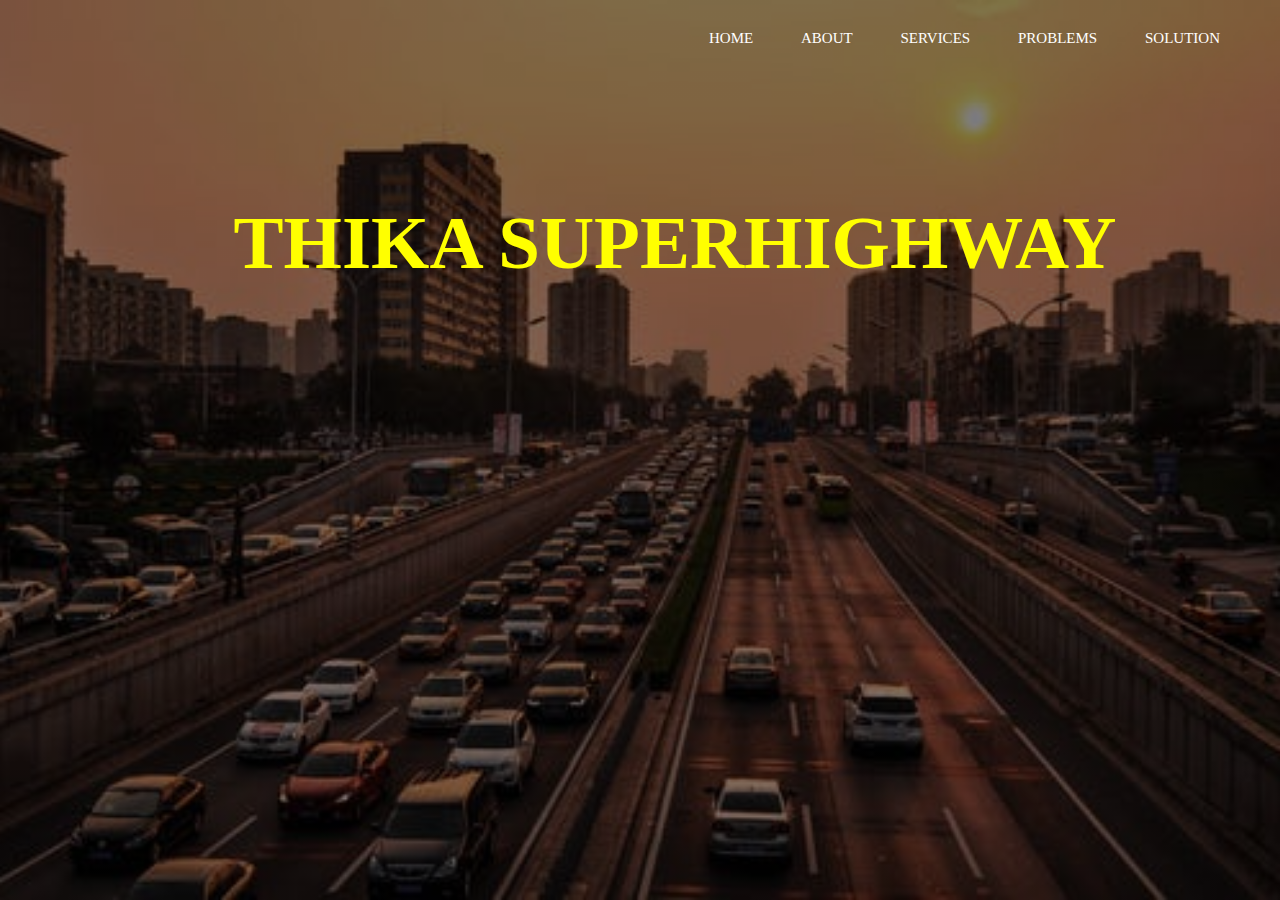
==== index.html @ 4bf42786 "initial commit" ====
<!doctype>
<html>
<head>
  <meta charset="utf-8"/>
  <meta http-equiv="X-UA-compatible" content="ie=edge"/>
  <title> THIKA SUPERHIGHWAY</title>
  <link href="style.css" rel="stylesheet" type="text/css"
<body>
  <header>

    <div class="row">
      <ul class="main-nav">
        <li><a href="index.html"> HOME </a></li>
        <li><a href="about.html"> ABOUT </a></li>
        <li><a href="services.html"> SERVICES </a></li>
        <li><a href="problems.html"> PROBLEMS </a></li>
        <li><a href="solution.html"> SOLUTION </a></li>
      </ul>
    </div>

    <div class="hero">
      <h1>THIKA SUPERHIGHWAY </h1>

    </div>
  </header>
</body>
---- style.css ----
*{
  margin: 0px;
  padding: 0px;
}

header
{
  background-image:linear-gradient(rgba(0, 0, 0, 0.5),rgba(0,0,0,0.5)), url(absolute.jpg);
  height: 100vh;
  background-size: cover;
  background-position: center;
}

.main-nav
{
  float: right;
  list-style: none;
  margin-top: 30px
}

.main-nav li
{
  display: inline-block;
}

.main-nav li a
{
  color: white;
  text-decoration: none;
  padding: 5px 20px;
  font-family: cursive;
  font-size: 15px;
}

body
{
  font-family: monospace;
}

.row
{
  max-width: 1200px;
  margin: auto;
}
.hero
{
  position: absolute;
  width: 1200px;
  margin-left: 0px;
  margin-top: 200px;
}

h1
{
  color: yellow;
  text-transform: uppercase;
  font-size: 75px;
  font-family: cursive;
  text-align: center;
  margin-left: 150px;
}

.pass
{
  position: absolute;
  width: 1200px;
  margin-left: 0px;
  margin-top:50px;
}
h2
{
  color: white;
  text-transform: uppercase;
  font-family: cursive;
  font-size: 50px;
  text-align: justify;
  margin-left: 0px;
}

.paragraph
{
  position: absolute;
  margin-top: 200px;
  background-color: #fff;
}

p1
{
  color: #000;
  font-size: 25px;
  font-family: cursive;
  text-align: justify;
}

p2
{
  color: #000;
  font-size: 25px;
  font-family: cursive;
  text-align: justify;
}

.service
{
  position: absolute;
  margin-left: 0px;
  margin-top: 50px;
  font-size: 50px;
  font-family: cursive;
}

.para
{
  position: absolute;
  margin-top: 200px;
}

p
{
  color: #fff;
  font-size: 25px;
  font-family: cursive;
  margin: 0px;
}

.form
{
  position: absolute;
  background-color: white;
  margin-left: 0px;
  margin-top: 400px;
  font-size: 20px;
  font-family: cursive;
  text-align: left;
  color: #000  ;
}

.prob
{
  position: absolute;
  margin-top: 200px;
}

h4
{
    color: white;
    font-size: 25px;
    font-family: cursive;
    margin-left: 0px;
    text-transform: uppercase;
}

h3
{
    color: white;
    font-size: 25px;
    font-family: cursive;
    margin-left: 0px;
    text-transform: uppercase;
}

p3
{
  color: #fff;
  font-size: 20px;
  font-family: cursive;
}

p4
{
  color: #fff;
  font-size: 25px;
  font-family: cursive;
}

ol
{
  color: white;
  font-family: cursive;
  font-size: 30px;
}

.grant
{
  position: absolute;
  width: 1200px;
  margin-left: 0px;
  margin-top: 50px;
  font-size: 25px;
}


.nav
{
  position: absolute;
  margin-left: 0px;
  margin-top: 50px;
}
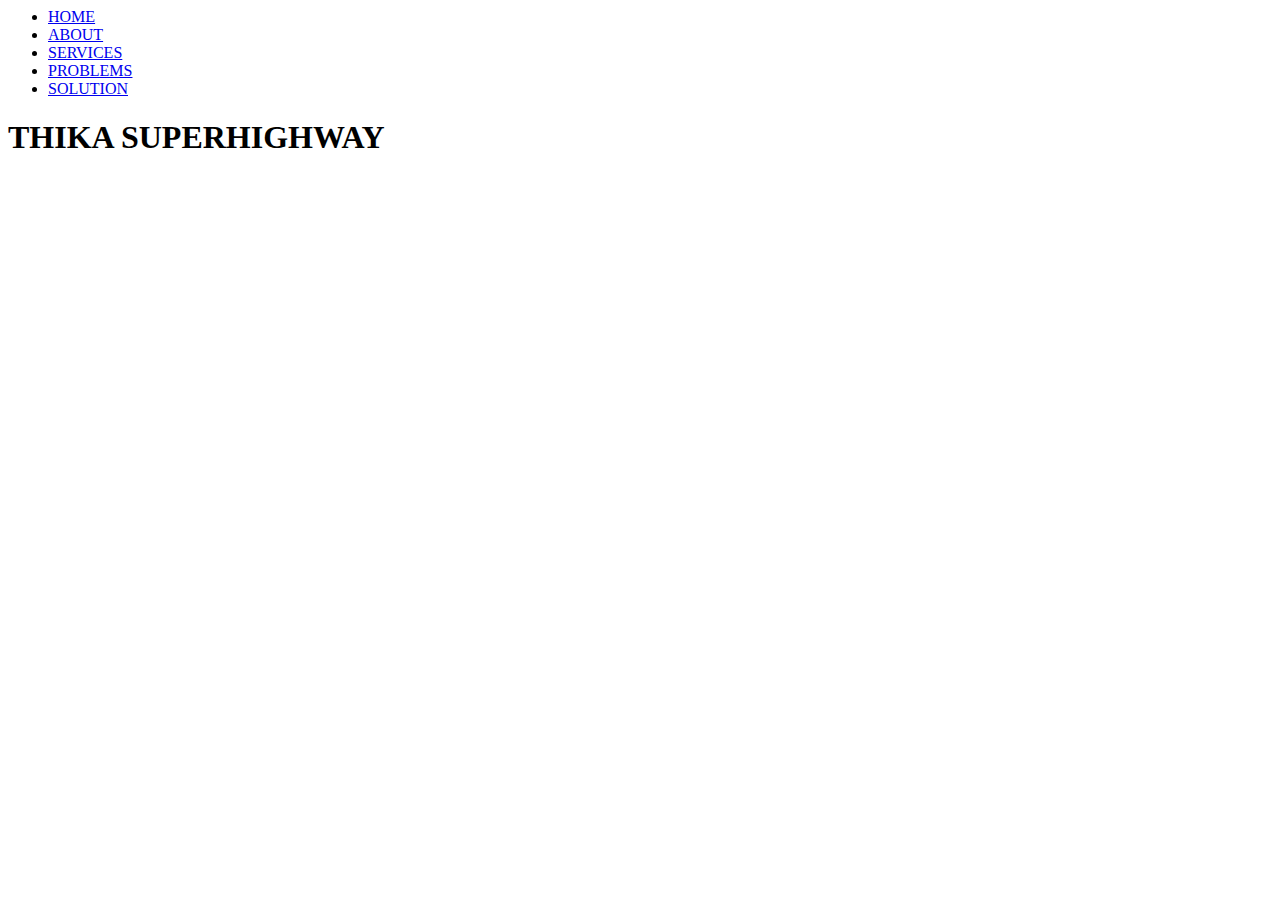
==== commit cefb9add: "Update index.html" ====
--- a/index.html
+++ b/index.html
@@ -4,7 +4,7 @@
   <meta charset="utf-8"/>
   <meta http-equiv="X-UA-compatible" content="ie=edge"/>
   <title> THIKA SUPERHIGHWAY</title>
-  <link href="style.css" rel="stylesheet" type="text/css"
+<!--   <link href="style.css" rel="stylesheet" type="text/css"> -->
 <body>
   <header>
 
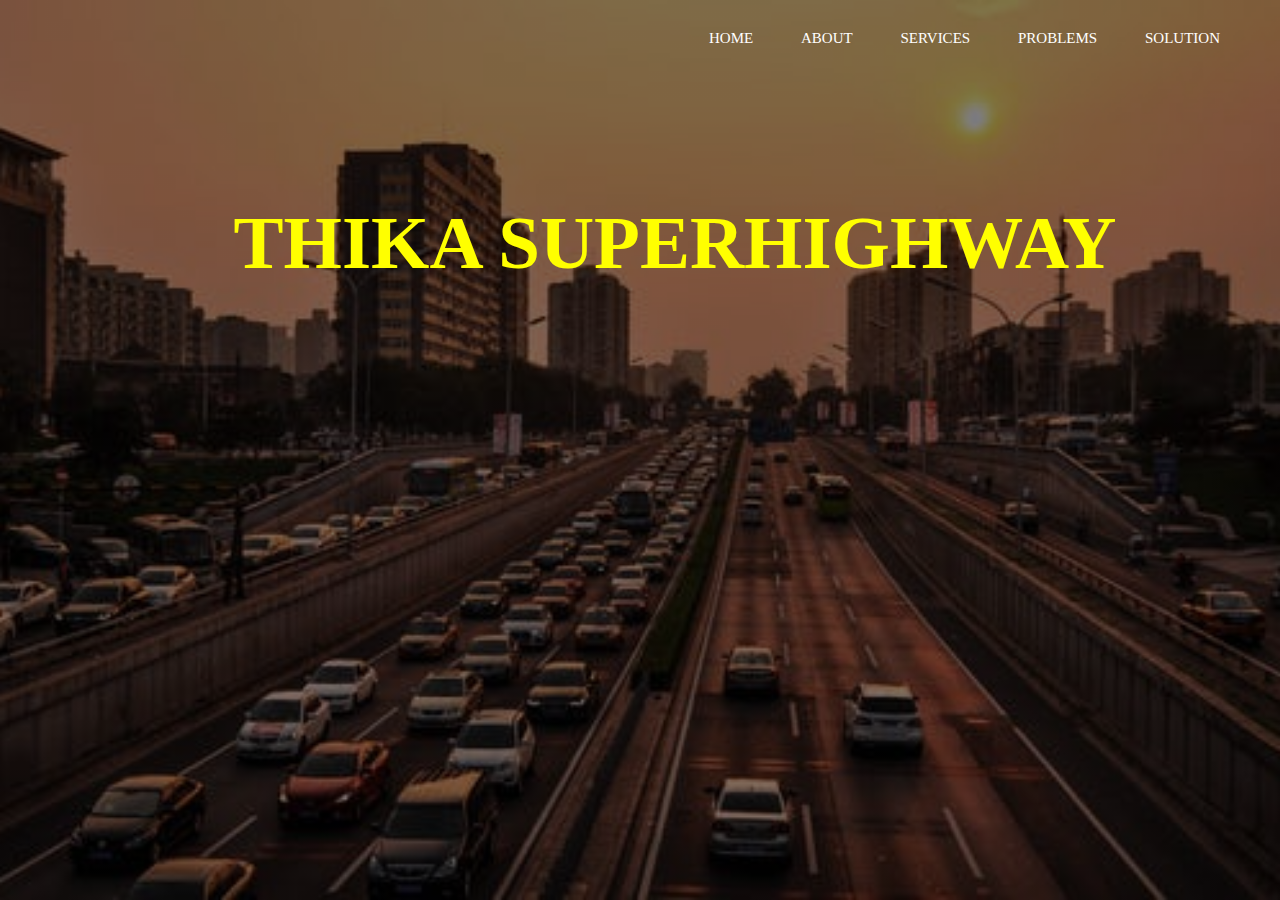
==== commit 7028d8b0: "Update index.html" ====
--- a/index.html
+++ b/index.html
@@ -4,7 +4,7 @@
   <meta charset="utf-8"/>
   <meta http-equiv="X-UA-compatible" content="ie=edge"/>
   <title> THIKA SUPERHIGHWAY</title>
-<!--   <link href="style.css" rel="stylesheet" type="text/css"> -->
+  <link href="style.css" rel="stylesheet" type="text/css">
 <body>
   <header>
 
